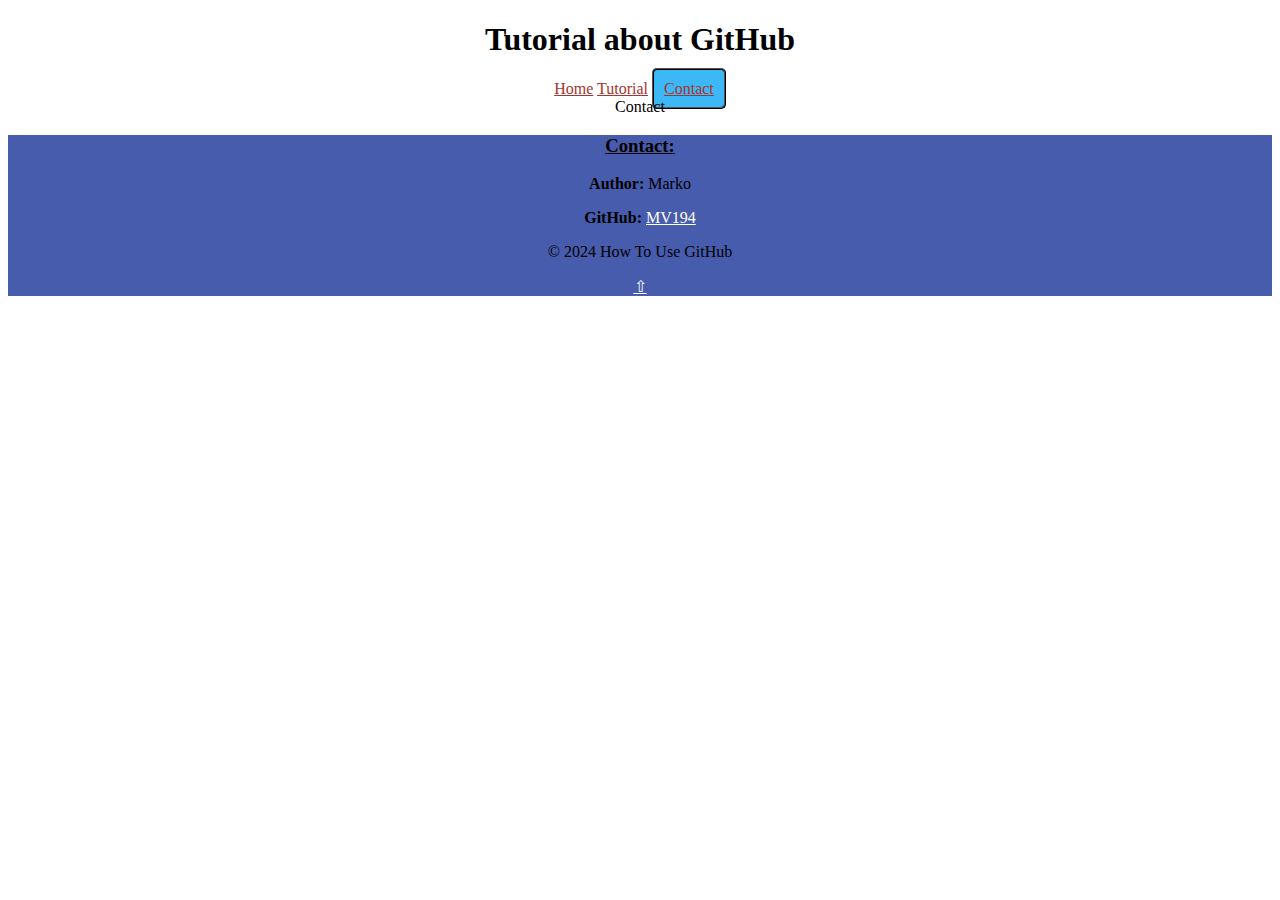
==== contact.html @ be6d1853 "starting point" ====
<!DOCTYPE html>
<html lang="en">
        <head>
            <meta charset="UTF-8">
            <meta name="description" content="WebSite of a tutorial about GitHub">
            <meta name="keywords" content="HTML, CSS, JavaScript">
            <meta name="author" content="Marko Vulpin">
            <meta name="viewport" content="width=device-width, initial-scale=1.0">
            <link rel="stylesheet" href="style.css">
            <title>Contact</title>
        </head>
    <body>
        <header>
            <h1><b>Tutorial about GitHub</b></h1>
        </header>
        <nav class="navBar">
            <a class="index" href="index.html" style="color: #a53430">Home</a>
            <a class="tutorial" href="tutorial.html" style="color: #a53430;">Tutorial</a>
            <a class="contact" href="contact.html" style="color: #a53430;">Contact</a>
        </nav>
        <main>
            <artice>
                <section>
                    <h>Contact</h>
                    <p></p>
                </section>
            </artice>
        </main>
        <footer class="footer" style="background-color: rgb(71, 92, 173);">
            <h3><u>Contact: </u></h3>
            <p class="auteur"><b>Author: </b> Marko</p>
            <p class="github"><b>GitHub: </b><a style="color: rgb(255, 255, 255);" href="https://github.com/MV194" target="_blank">MV194</a></p>
            <p class="dependance">© 2024 How To Use GitHub</p>
            <p class="arrow"><a style="color: #ffffff;" href="#top"><u>&#8679;</u></a></p>
        </footer> 
    </body>
    <style>
        .index{  
            border: 0px ridge transparent;
        }
        .tutorial{
            border: 0px ridge transparent;
        }
        .contact{
            background-color: #3db8f6;
            padding: 10px;
            border: 2px ridge black;
            border-radius: 5px;
        }
        .index:hover, .tutorial:hover, .contact:hover{
            background-color: #3db8f6;
            padding: 10px;
            border: 2px ridge black;
            border-radius: 5px;
        }
    </style>
</html>
---- style.css ----
body{
    text-align: center;
}
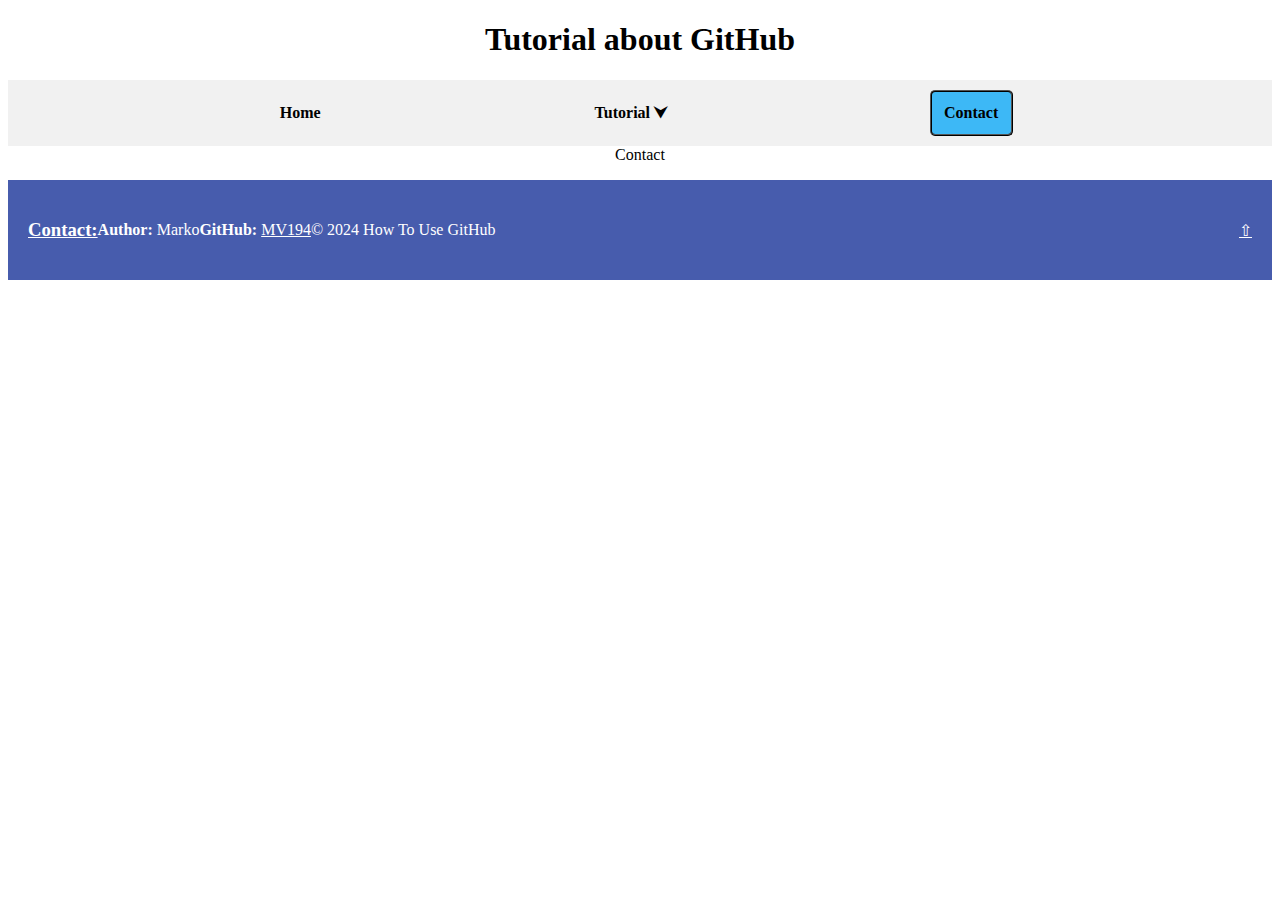
==== commit f4b7603b: "update" ====
--- a/contact.html
+++ b/contact.html
@@ -14,9 +14,18 @@
             <h1><b>Tutorial about GitHub</b></h1>
         </header>
         <nav class="navBar">
-            <a class="index" href="index.html" style="color: #a53430">Home</a>
-            <a class="tutorial" href="tutorial.html" style="color: #a53430;">Tutorial</a>
-            <a class="contact" href="contact.html" style="color: #a53430;">Contact</a>
+            <a class="index" href="index.html" style="color: #000000">Home</a>
+            <div class="dropdown">
+                <a class="tutorial" href="tutorial.html" style="color: #000000;">Tutorial &#11167;</a>
+                <div class="dropdown-content">
+                    <a href="#tutorial">Tutorial</a>
+                    <a href="#definition">What is GitHub?</a>
+                    <a href="#who">Who made GitHub?</a>
+                    <a href="#why">Why GitHub?</a>
+                    <a href="#sign">How to Sign Up?</a>
+                </div>
+            </div>
+            <a class="contact" href="contact.html" style="color: #000000;">Contact</a>
         </nav>
         <main>
             <artice>
@@ -54,4 +63,4 @@
             border-radius: 5px;
         }
     </style>
-</html>+</html>
--- a/style.css
+++ b/style.css
@@ -1,3 +1,78 @@
 body{
     text-align: center;
+}
+.navBar {
+    display: flex;
+    justify-content: space-evenly;
+    background-color: #f1f1f1;
+    padding: 10px;
+}
+
+.navBar a {
+    padding: 12.3px;
+    align-content: center;
+    text-decoration: none;
+    font-weight: bold;
+}
+
+.navBar a:hover {
+    background-color: #048c45;
+    padding: 10px;
+    border: 2px ridge black;
+    border-radius: 5px;
+}
+.dropdown {
+    display: flex;
+    justify-content: center;
+    align-content: center;
+    position: relative;
+    display: inline-block;
+    width: auto;
+}
+
+.dropdown-content {
+    display: none;
+    position: absolute;
+    left: 50%;
+    transform: translateX(-50%);
+    background-color: #f9f9f9;
+    min-width: 170px;
+    box-shadow: 0px 8px 16px 0px rgba(0,0,0,0.2);
+    z-index: 1;
+}
+
+.dropdown-content a {
+    color: black;
+    padding: 12px 16px;
+    text-decoration: none;
+    display: block;
+}
+
+.dropdown-content a:hover {
+    background-color: #f1f1f1;
+}
+
+.dropdown:hover .dropdown-content {
+    display: block;
+}
+.footer {
+    background-color: rgba(255, 255, 255, 0.8);
+    padding: 20px;
+    margin-top: 10px;
+    color: #ffffff;
+    display: flex;
+    justify-content: space-between;
+    align-items: center;
+}
+
+.footer .left-items {
+    display: flex;
+    flex-direction: column;
+    justify-content: space-evenly;
+    align-items: baseline;
+    margin: 10px;
+}
+
+.footer .arrow {
+    margin-left: auto;
 }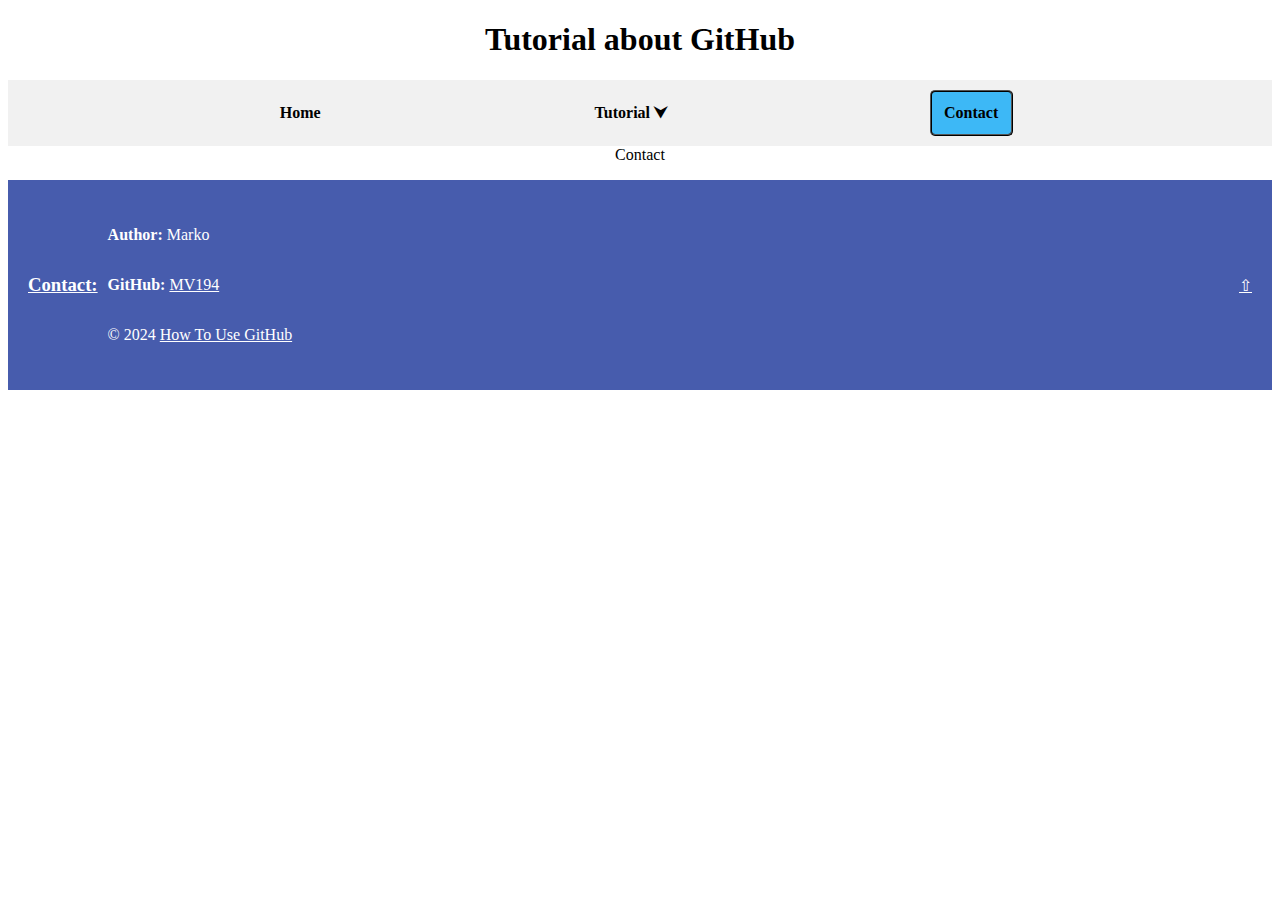
==== commit ea9f11f4: "Update contact.html" ====
--- a/contact.html
+++ b/contact.html
@@ -6,7 +6,7 @@
             <meta name="keywords" content="HTML, CSS, JavaScript">
             <meta name="author" content="Marko Vulpin">
             <meta name="viewport" content="width=device-width, initial-scale=1.0">
-            <link rel="stylesheet" href="style.css">
+            <link rel="stylesheet" href="styles.css">
             <title>Contact</title>
         </head>
     <body>
@@ -37,11 +37,13 @@
         </main>
         <footer class="footer" style="background-color: rgb(71, 92, 173);">
             <h3><u>Contact: </u></h3>
-            <p class="auteur"><b>Author: </b> Marko</p>
-            <p class="github"><b>GitHub: </b><a style="color: rgb(255, 255, 255);" href="https://github.com/MV194" target="_blank">MV194</a></p>
-            <p class="dependance">© 2024 How To Use GitHub</p>
+            <div class="left-items">
+                <p class="auteur"><b>Author: </b> Marko</p>
+                <p class="github"><b>GitHub: </b><a style="color: rgb(255, 255, 255);" href="https://github.com/MV194" target="_blank">MV194</a></p>
+                <p class="dependance">© 2024 <a style="color: rgb(255, 255, 255);" href="https://mv194.github.io/How-to-Use-GitHub/" target="_blank">How To Use GitHub</a></p>
+            </div>
             <p class="arrow"><a style="color: #ffffff;" href="#top"><u>&#8679;</u></a></p>
-        </footer> 
+        </footer>  
     </body>
     <style>
         .index{  
--- a/styles.css
+++ b/styles.css
@@ -0,0 +1,79 @@
+body{
+    text-align: center;
+}
+
+.navBar {
+    display: flex;
+    justify-content: space-evenly;
+    background-color: #f1f1f1;
+    padding: 10px;
+}
+
+.navBar a {
+    padding: 12.3px;
+    align-content: center;
+    text-decoration: none;
+    font-weight: bold;
+}
+
+.navBar a:hover {
+    background-color: #048c45;
+    padding: 10px;
+    border: 2px ridge black;
+    border-radius: 5px;
+}
+.dropdown {
+    display: flex;
+    justify-content: center;
+    align-content: center;
+    position: relative;
+    display: inline-block;
+    width: auto;
+}
+
+.dropdown-content {
+    display: none;
+    position: absolute;
+    left: 50%;
+    transform: translateX(-50%);
+    background-color: #f9f9f9;
+    min-width: 170px;
+    box-shadow: 0px 8px 16px 0px rgba(0,0,0,0.2);
+    z-index: 1;
+}
+
+.dropdown-content a {
+    color: black;
+    padding: 12px 16px;
+    text-decoration: none;
+    display: block;
+}
+
+.dropdown-content a:hover {
+    background-color: #f1f1f1;
+}
+
+.dropdown:hover .dropdown-content {
+    display: block;
+}
+.footer {
+    background-color: rgba(255, 255, 255, 0.8);
+    padding: 20px;
+    margin-top: 10px;
+    color: #ffffff;
+    display: flex;
+    justify-content: space-between;
+    align-items: center;
+}
+
+.footer .left-items {
+    display: flex;
+    flex-direction: column;
+    justify-content: space-evenly;
+    align-items: baseline;
+    margin: 10px;
+}
+
+.footer .arrow {
+    margin-left: auto;
+}
